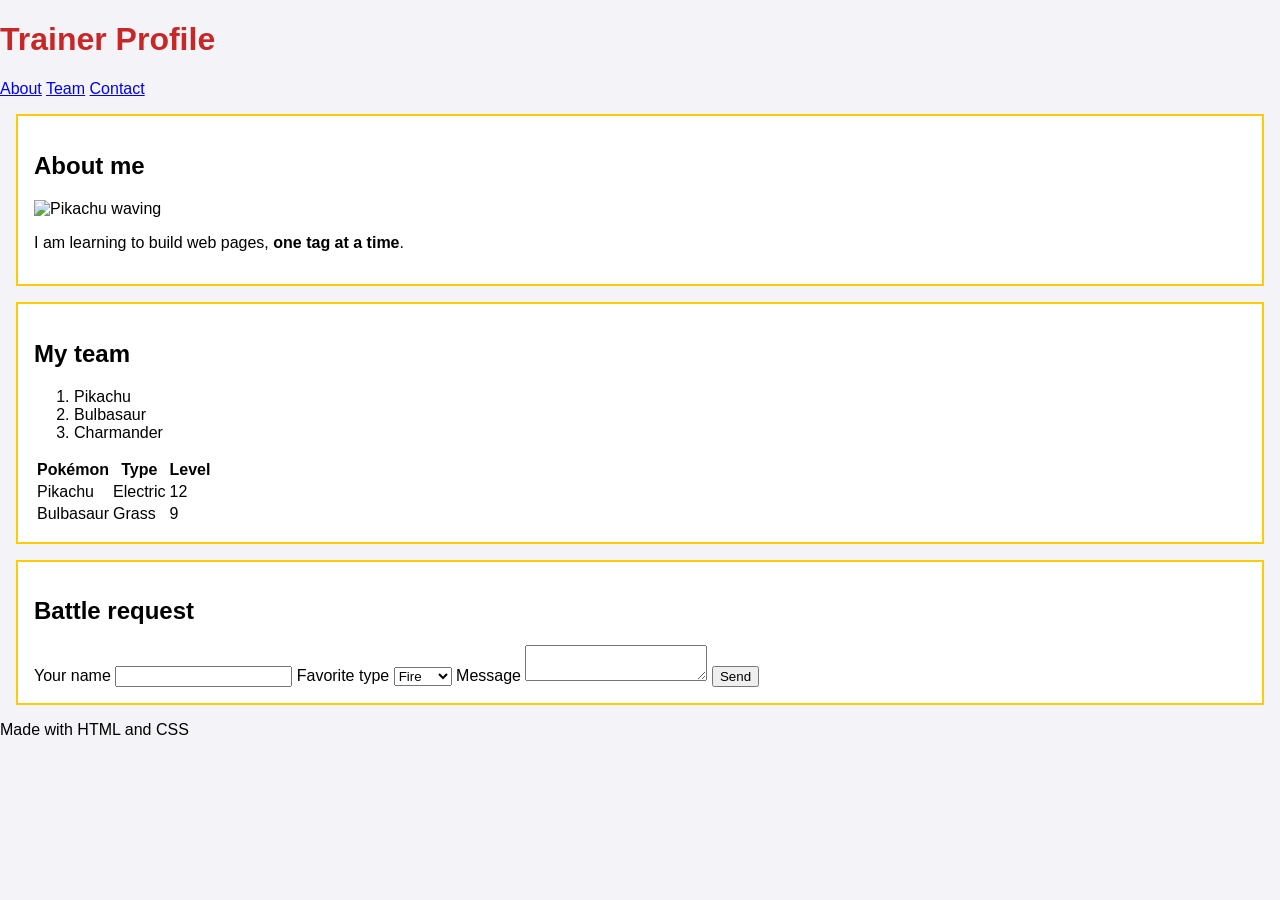
==== demo-kit/html-css-final/index.html @ 23d20cce "Lecture 1 lesson data: Trainer profile page in 7 features with line notes Co-Authored-By: Claude Opu" ====
<!DOCTYPE html>
<html lang="en">
<head>
  <meta charset="UTF-8">
  <meta name="viewport" content="width=device-width, initial-scale=1.0">
  <title>My Trainer Profile</title>
  <link rel="stylesheet" href="styles.css">
</head>
<body>
  <header>
    <h1 id="page-title">Trainer Profile</h1>
    <nav>
      <a href="#about">About</a>
      <a href="#team">Team</a>
      <a href="#contact">Contact</a>
    </nav>
  </header>
  <main>
    <section id="about" class="card">
      <h2>About me</h2>
      <img src="https://raw.githubusercontent.com/PokeAPI/sprites/master/sprites/pokemon/25.png" alt="Pikachu waving">
      <p>I am learning to build web pages, <strong>one tag at a time</strong>.</p>
    </section>
    <section id="team" class="card">
      <h2>My team</h2>
      <ol>
        <li>Pikachu</li>
        <li>Bulbasaur</li>
        <li>Charmander</li>
      </ol>
      <table>
        <thead>
          <tr><th>Pokémon</th><th>Type</th><th>Level</th></tr>
        </thead>
        <tbody>
          <tr><td>Pikachu</td><td>Electric</td><td>12</td></tr>
          <tr><td>Bulbasaur</td><td>Grass</td><td>9</td></tr>
        </tbody>
      </table>
    </section>
    <section id="contact" class="card">
      <h2>Battle request</h2>
      <form>
        <label for="trainer">Your name</label>
        <input type="text" id="trainer" name="trainer">
        <label for="favorite">Favorite type</label>
        <select id="favorite" name="favorite">
          <option>Fire</option>
          <option>Water</option>
        </select>
        <label for="message">Message</label>
        <textarea id="message" name="message"></textarea>
        <button type="submit">Send</button>
      </form>
    </section>
  </main>
  <footer>
    <p>Made with HTML and CSS</p>
  </footer>
</body>
</html>
---- demo-kit/html-css-final/styles.css ----
* {
  box-sizing: border-box;
}

body {
  font-family: Arial, sans-serif;
  margin: 0;
  background-color: #f4f4f8;
}

h1 {
  color: #2a75bb;
}

.card {
  background-color: white;
  padding: 16px;
  border: 2px solid #ffcb05;
  margin: 16px;
}

#page-title {
  color: #c62828;
}

@media (max-width: 600px) {
  nav a {
    display: block;
  }
}
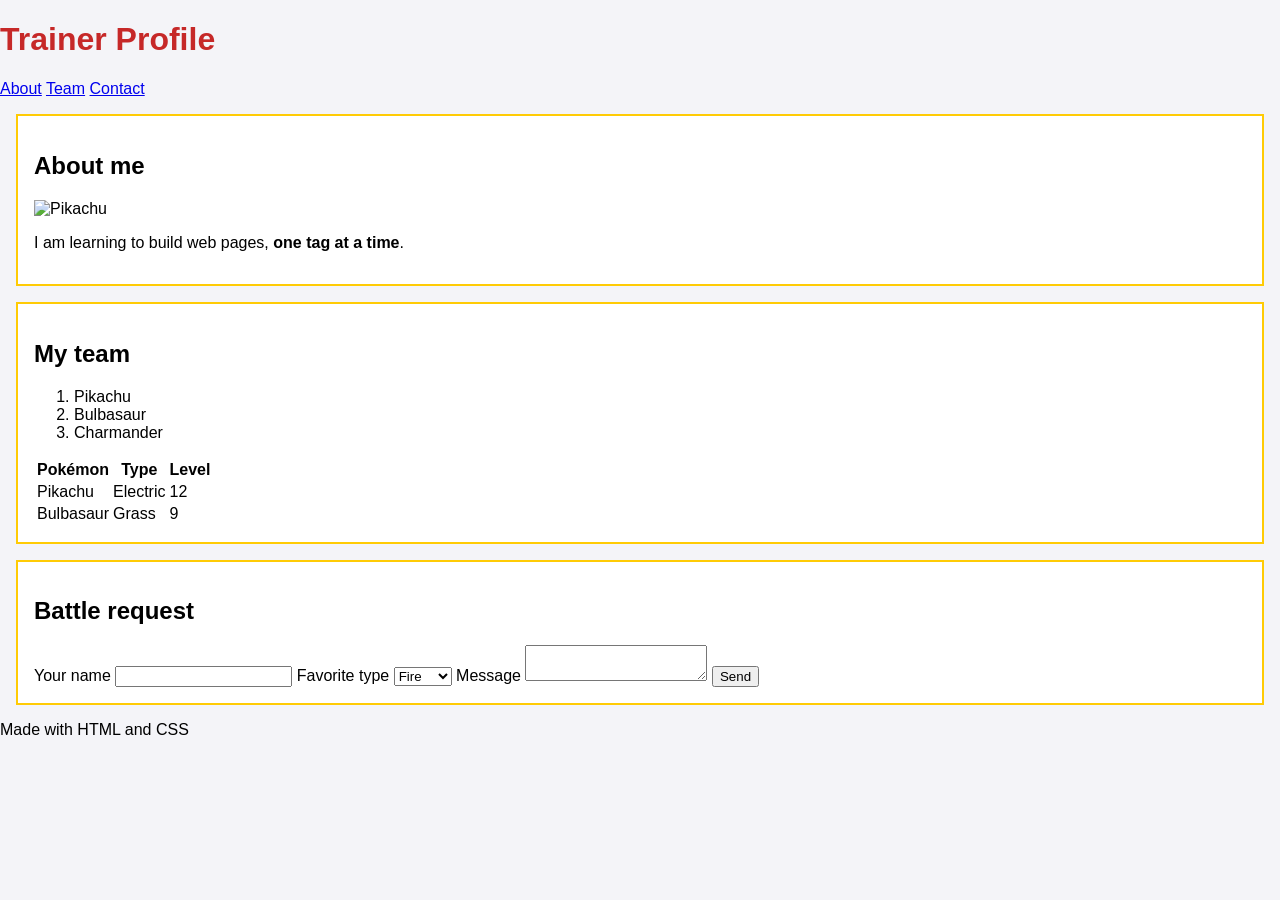
==== commit 1bc542bf: "Review fixes: preview links stay inside, real line origins, offline Fix It, tab focus, content wordi" ====
--- a/demo-kit/html-css-final/index.html
+++ b/demo-kit/html-css-final/index.html
@@ -18,7 +18,7 @@
   <main>
     <section id="about" class="card">
       <h2>About me</h2>
-      <img src="https://raw.githubusercontent.com/PokeAPI/sprites/master/sprites/pokemon/25.png" alt="Pikachu waving">
+      <img src="https://raw.githubusercontent.com/PokeAPI/sprites/master/sprites/pokemon/25.png" alt="Pikachu">
       <p>I am learning to build web pages, <strong>one tag at a time</strong>.</p>
     </section>
     <section id="team" class="card">
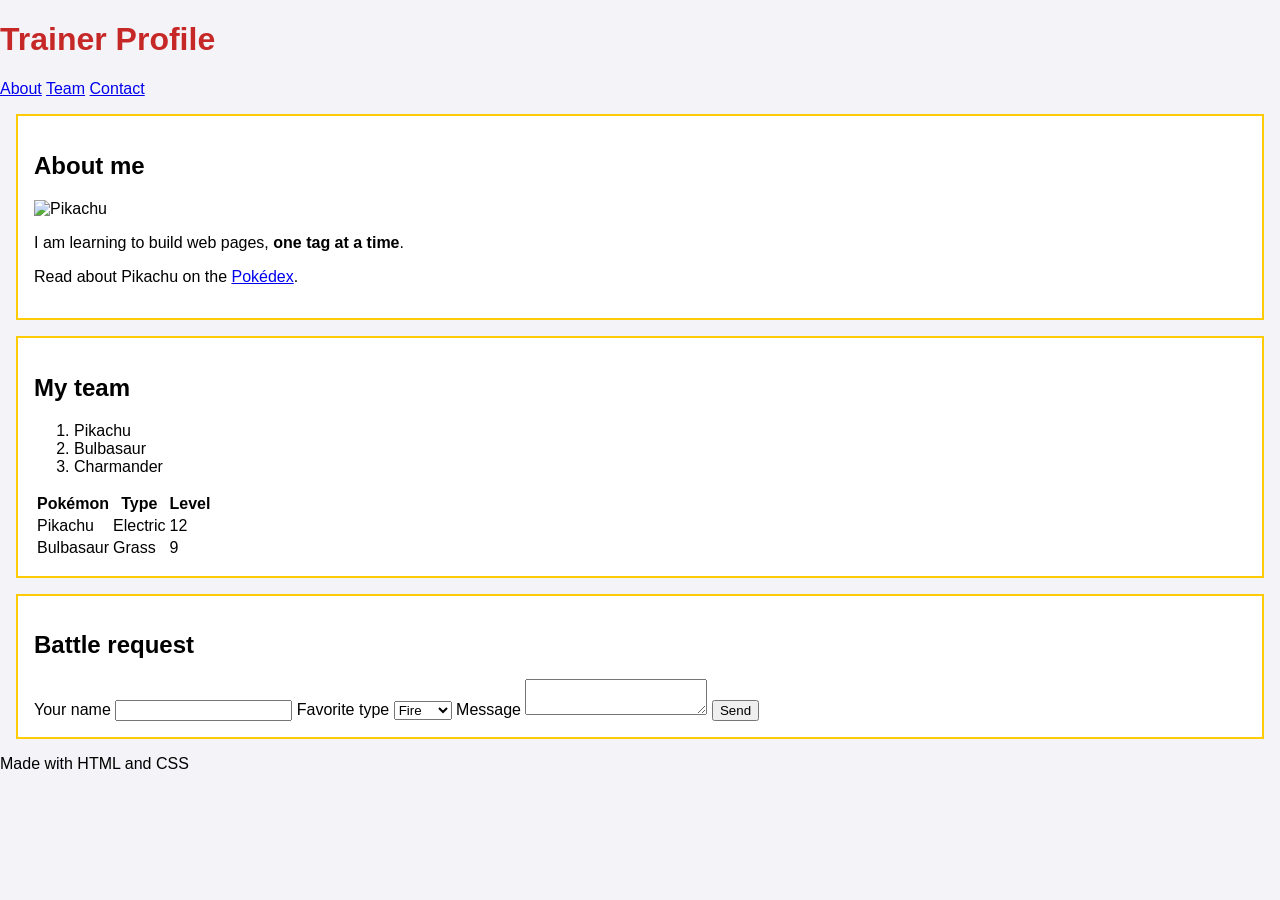
==== commit a09013c6: "HTML lecture: a real hyperlink (https://, target) in the About section; the footer is now N 6 Co-Aut" ====
--- a/demo-kit/html-css-final/index.html
+++ b/demo-kit/html-css-final/index.html
@@ -20,6 +20,7 @@
       <h2>About me</h2>
       <img src="https://raw.githubusercontent.com/PokeAPI/sprites/master/sprites/pokemon/25.png" alt="Pikachu">
       <p>I am learning to build web pages, <strong>one tag at a time</strong>.</p>
+      <p>Read about Pikachu on the <a href="https://www.pokemon.com/us/pokedex/pikachu" target="_blank">Pokédex</a>.</p>
     </section>
     <section id="team" class="card">
       <h2>My team</h2>
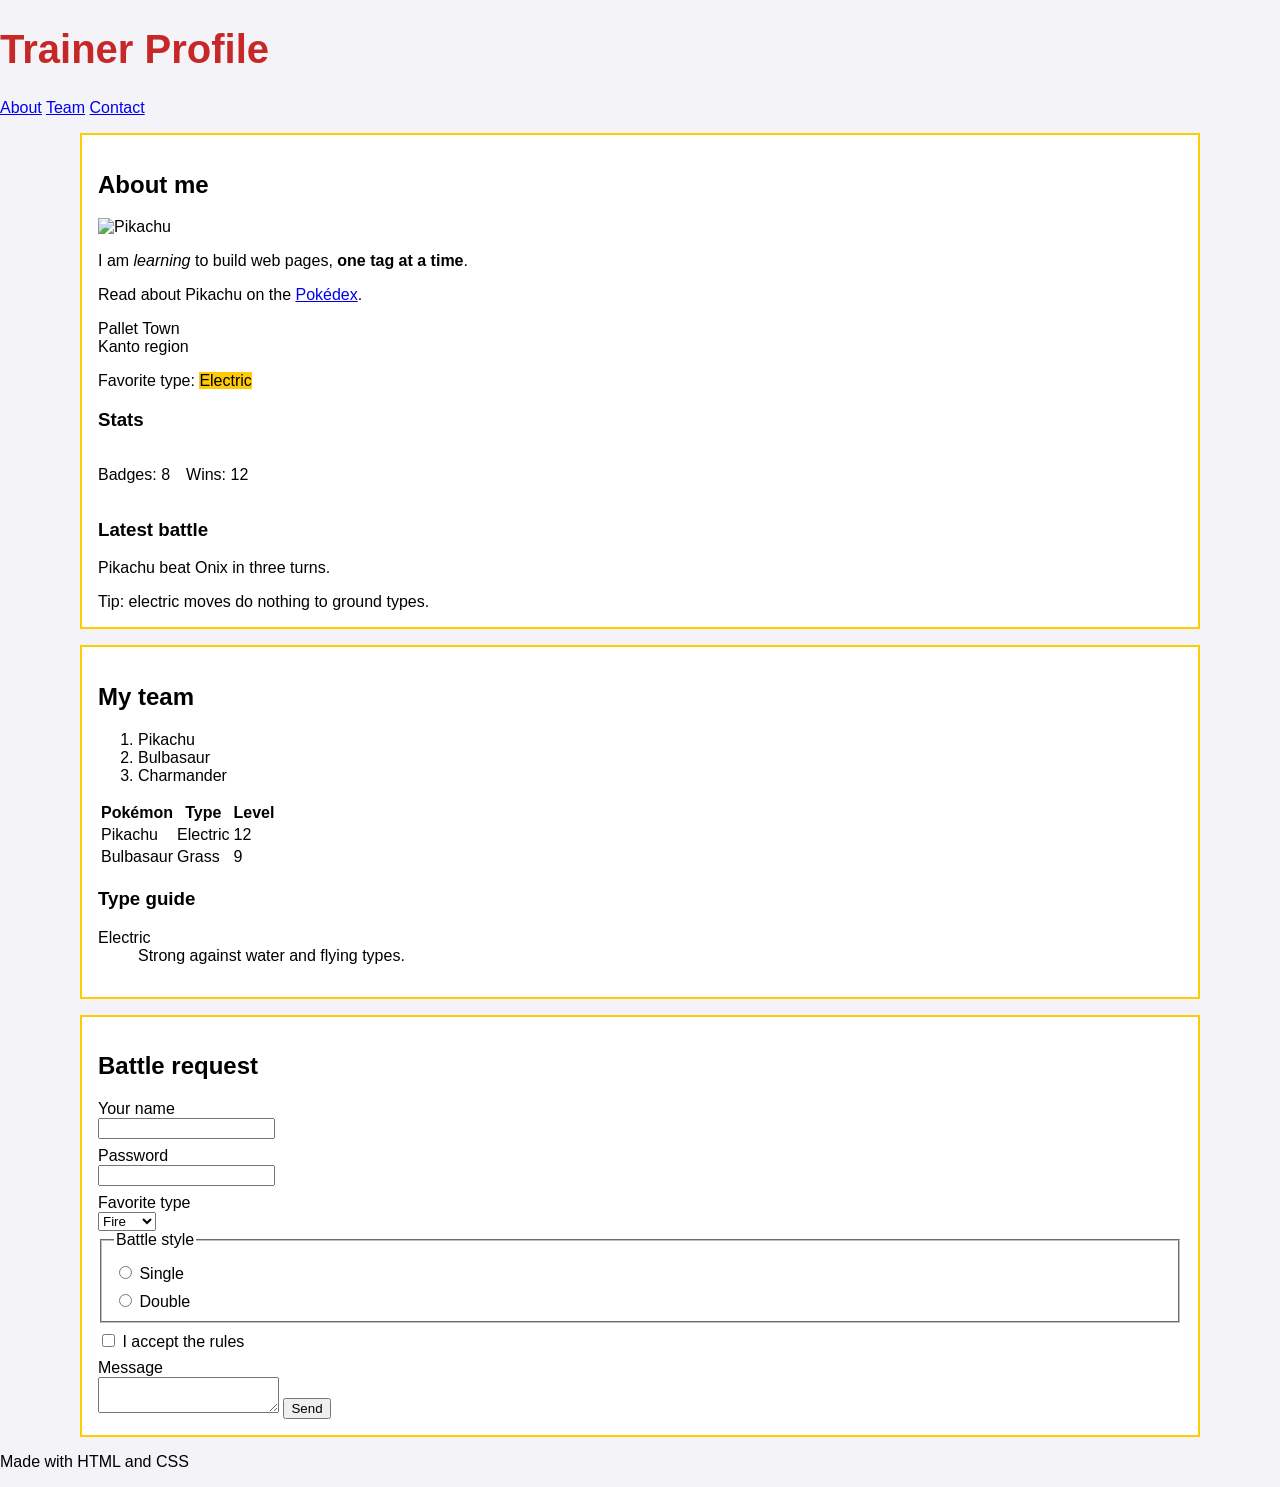
==== commit a402fdbf: "HTML & CSS lecture demos the whole curriculum page (about 65 min): text tags, div/span, h3-h6, artic" ====
--- a/demo-kit/html-css-final/index.html
+++ b/demo-kit/html-css-final/index.html
@@ -19,8 +19,20 @@
     <section id="about" class="card">
       <h2>About me</h2>
       <img src="https://raw.githubusercontent.com/PokeAPI/sprites/master/sprites/pokemon/25.png" alt="Pikachu">
-      <p>I am learning to build web pages, <strong>one tag at a time</strong>.</p>
+      <p>I am <em>learning</em> to build web pages, <strong>one tag at a time</strong>.</p>
       <p>Read about Pikachu on the <a href="https://www.pokemon.com/us/pokedex/pikachu" target="_blank">Pokédex</a>.</p>
+      <p>Pallet Town<br>Kanto region</p>
+      <p>Favorite type: <span class="type">Electric</span></p>
+      <h3>Stats</h3>
+      <div class="stats">
+        <p>Badges: 8</p>
+        <p>Wins: 12</p>
+      </div>
+      <article>
+        <h3>Latest battle</h3>
+        <p>Pikachu beat Onix in three turns.</p>
+      </article>
+      <aside>Tip: electric moves do nothing to ground types.</aside>
     </section>
     <section id="team" class="card">
       <h2>My team</h2>
@@ -38,17 +50,30 @@
           <tr><td>Bulbasaur</td><td>Grass</td><td>9</td></tr>
         </tbody>
       </table>
+      <h3>Type guide</h3>
+      <dl>
+        <dt>Electric</dt>
+        <dd>Strong against water and flying types.</dd>
+      </dl>
     </section>
     <section id="contact" class="card">
       <h2>Battle request</h2>
       <form>
         <label for="trainer">Your name</label>
         <input type="text" id="trainer" name="trainer">
+        <label for="password">Password</label>
+        <input type="password" id="password" name="password">
         <label for="favorite">Favorite type</label>
         <select id="favorite" name="favorite">
           <option>Fire</option>
           <option>Water</option>
         </select>
+        <fieldset>
+          <legend>Battle style</legend>
+          <label><input type="radio" name="style" value="single"> Single</label>
+          <label><input type="radio" name="style" value="double"> Double</label>
+        </fieldset>
+        <label><input type="checkbox" name="rules" value="agree"> I accept the rules</label>
         <label for="message">Message</label>
         <textarea id="message" name="message"></textarea>
         <button type="submit">Send</button>
--- a/demo-kit/html-css-final/styles.css
+++ b/demo-kit/html-css-final/styles.css
@@ -10,6 +10,7 @@
 
 h1 {
   color: #2a75bb;
+  font-size: 2.5rem;
 }
 
 .card {
@@ -23,6 +24,25 @@
   color: #c62828;
 }
 
+.type {
+  background-color: #ffcb05;
+}
+
+label {
+  display: block;
+  margin-top: 8px;
+}
+
+main {
+  max-width: 90%;
+  margin: 0 auto;
+}
+
+.stats {
+  display: flex;
+  gap: 1rem;
+}
+
 @media (max-width: 600px) {
   nav a {
     display: block;
